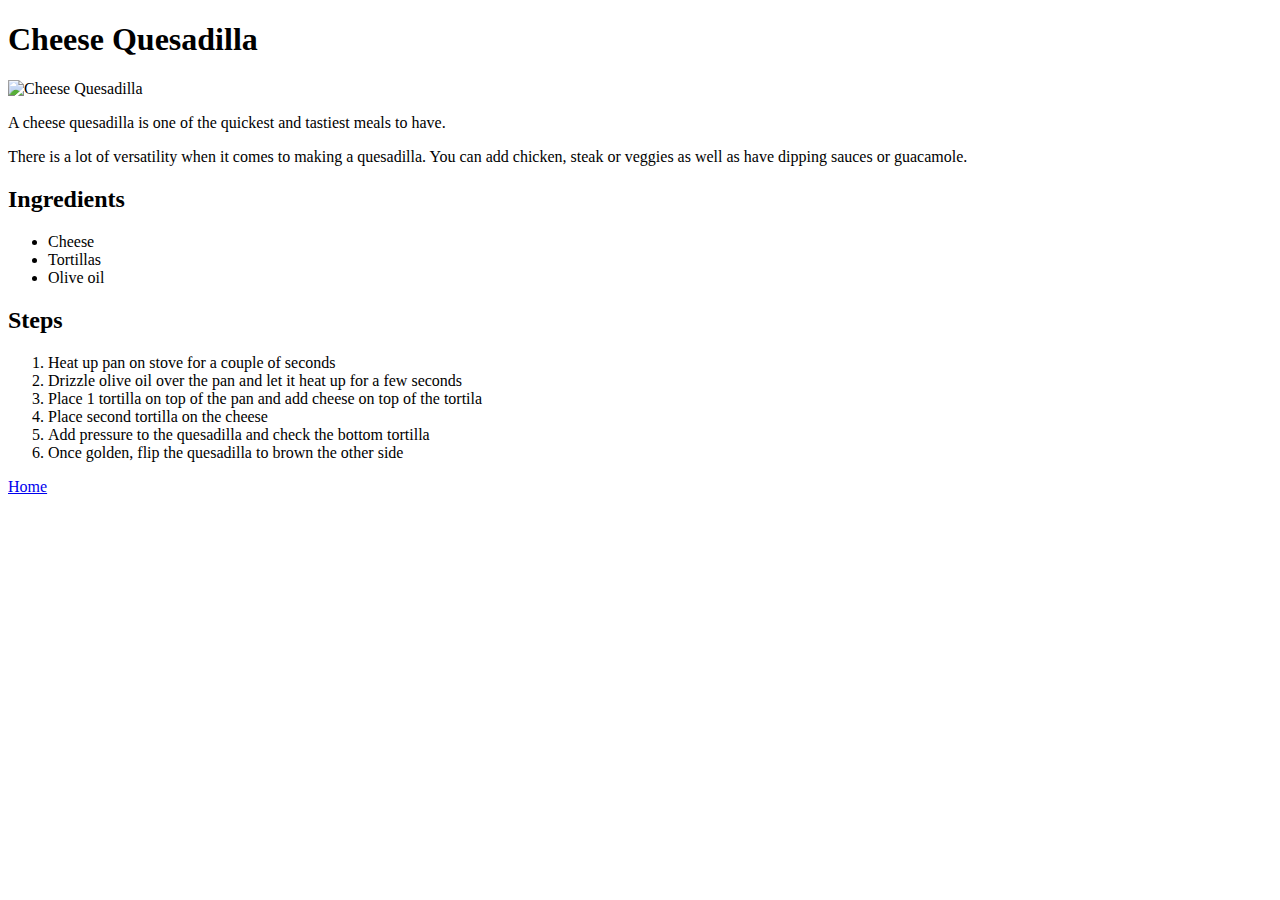
==== recipes/cheese-quesadilla.html @ f792cc0d "Add cheese quesadilla recipe page" ====
<!DOCTYPE html>
<html lang="en">
<head>
    <meta charset="UTF-8">
    <meta name="viewport" content="width=device-width, initial-scale=1.0">
    <title>Cheese Quesadilla</title>
</head>
<body>
    <h1>Cheese Quesadilla</h1>

    <img src="https://barefeetinthekitchen.com/wp-content/uploads/2019/06/Quesadillas-edit-11-1-of-1.jpg" alt="Cheese Quesadilla">

    <p>
        A cheese quesadilla is one of the quickest and tastiest meals to have.
    </p>
    <p>
        There is a lot of versatility when it comes to making a quesadilla. You can add chicken, steak or veggies as well as have dipping sauces or guacamole.
    </p>

    <h2>Ingredients</h2>

    <ul>
        <li>Cheese</li>
        <li>Tortillas</li>
        <li>Olive oil</li>
    </ul>

    <h2>Steps</h2>

    <ol>
        <li>Heat up pan on stove for a couple of seconds</li>
        <li>Drizzle olive oil over the pan and let it heat up for a few seconds</li>
        <li>Place 1 tortilla on top of the pan and add cheese on top of the tortila</li>
        <li>Place second tortilla on the cheese</li>
        <li>Add pressure to the quesadilla and check the bottom tortilla</li>
        <li>Once golden, flip the quesadilla to brown the other side</li>
    </ol>

    <a href="../index.html">Home</a>
</body>
</html>
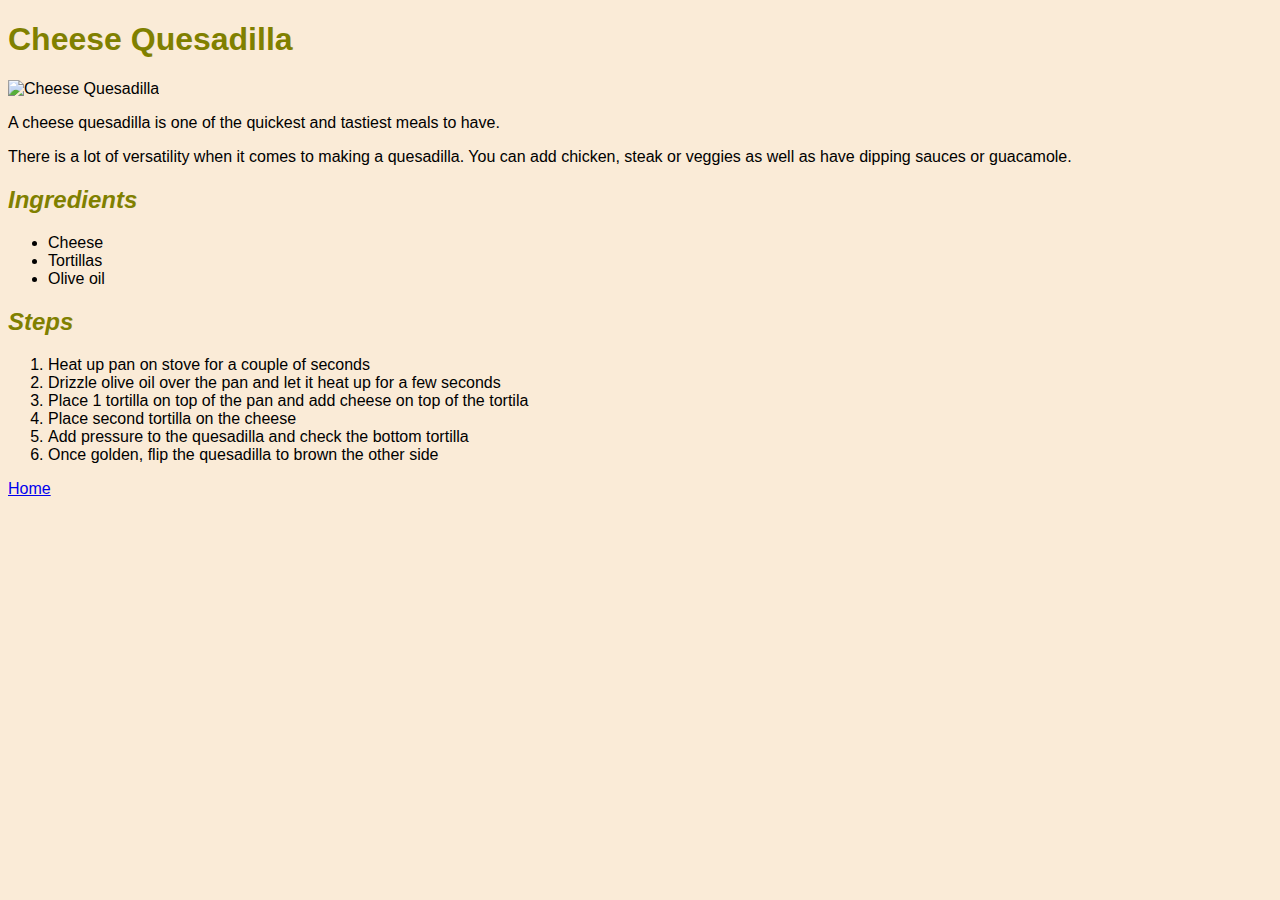
==== commit cf2aeba7: "Add css styling to recipe pages" ====
--- a/recipes/cheese-quesadilla.html
+++ b/recipes/cheese-quesadilla.html
@@ -4,6 +4,7 @@
     <meta charset="UTF-8">
     <meta name="viewport" content="width=device-width, initial-scale=1.0">
     <title>Cheese Quesadilla</title>
+    <link rel="stylesheet" href="style.css">
 </head>
 <body>
     <h1>Cheese Quesadilla</h1>
--- a/recipes/style.css
+++ b/recipes/style.css
@@ -0,0 +1,18 @@
+body {
+    background-color: antiquewhite;
+    font-family: Tahoma, Verdana, sans-serif;
+}
+
+h1,
+h2 {
+    color: olive;
+}
+
+img {
+    width: 500px;
+    height: auto;
+}
+
+h2 {
+    font-style: italic;
+}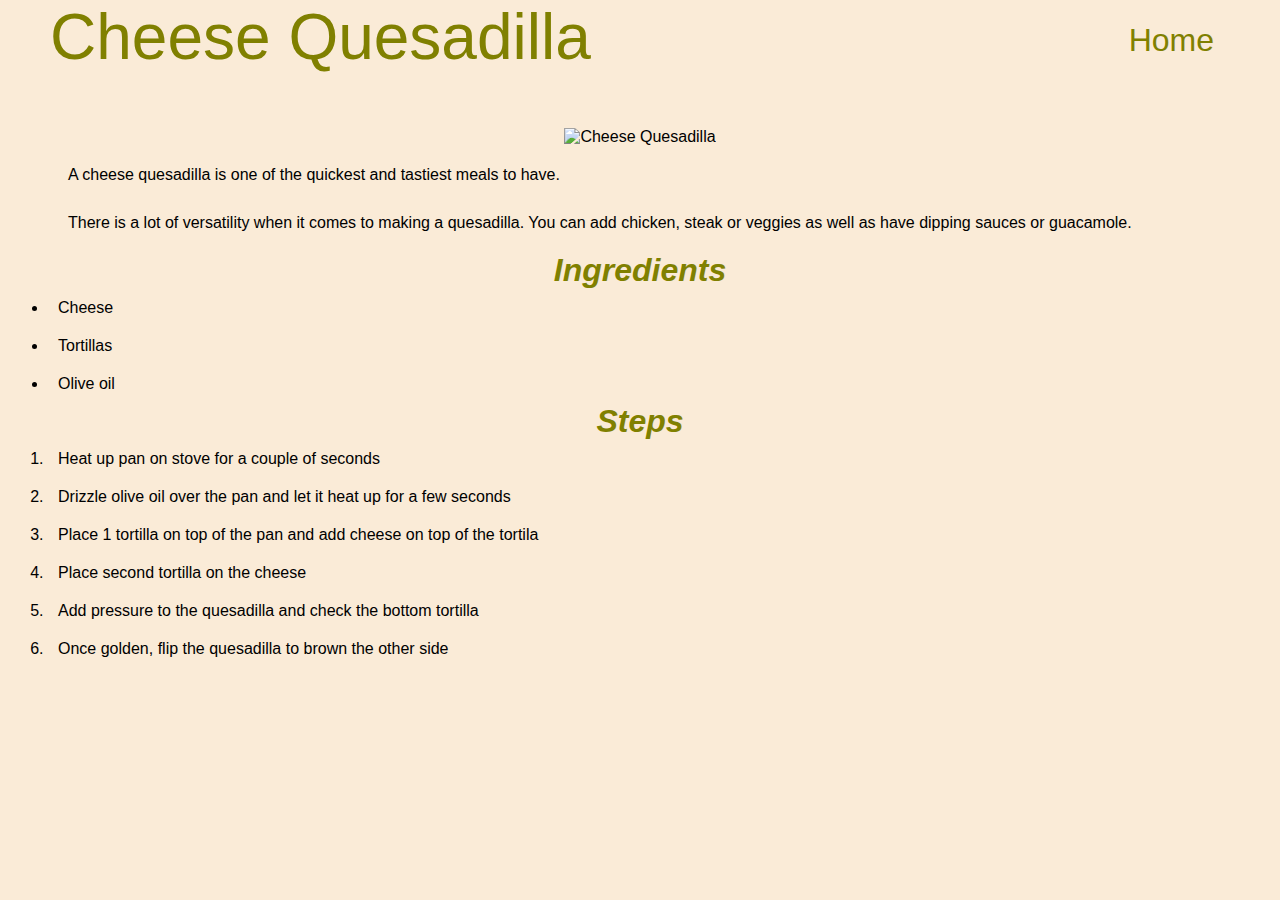
==== commit 953bf3d2: "Add layouts to Homepage and Recipe Pages" ====
--- a/recipes/cheese-quesadilla.html
+++ b/recipes/cheese-quesadilla.html
@@ -7,28 +7,33 @@
     <link rel="stylesheet" href="style.css">
 </head>
 <body>
-    <h1>Cheese Quesadilla</h1>
+    <nav class="navbar">
+        <div class="nav-container">
+            <h1 id="title">Cheese Quesadilla</h1>
+            <a href="../index.html" class="nav-links">Home</a>
+        </div>
+    </nav>
+    <div class="rec-container">
+    <img src="https://barefeetinthekitchen.com/wp-content/uploads/2019/06/Quesadillas-edit-11-1-of-1.jpg" alt="Cheese Quesadilla" class="rec-image">
 
-    <img src="https://barefeetinthekitchen.com/wp-content/uploads/2019/06/Quesadillas-edit-11-1-of-1.jpg" alt="Cheese Quesadilla">
-
-    <p>
+    <p class="description">
         A cheese quesadilla is one of the quickest and tastiest meals to have.
     </p>
-    <p>
+    <p class="description">
         There is a lot of versatility when it comes to making a quesadilla. You can add chicken, steak or veggies as well as have dipping sauces or guacamole.
     </p>
 
-    <h2>Ingredients</h2>
+    <h2  class="heading">Ingredients</h2>
 
-    <ul>
+    <ul class="list">
         <li>Cheese</li>
         <li>Tortillas</li>
         <li>Olive oil</li>
     </ul>
 
-    <h2>Steps</h2>
+    <h2 class="heading">Steps</h2>
 
-    <ol>
+    <ol class="list">
         <li>Heat up pan on stove for a couple of seconds</li>
         <li>Drizzle olive oil over the pan and let it heat up for a few seconds</li>
         <li>Place 1 tortilla on top of the pan and add cheese on top of the tortila</li>
@@ -36,7 +41,6 @@
         <li>Add pressure to the quesadilla and check the bottom tortilla</li>
         <li>Once golden, flip the quesadilla to brown the other side</li>
     </ol>
-
-    <a href="../index.html">Home</a>
+    </div>
 </body>
 </html>--- a/recipes/style.css
+++ b/recipes/style.css
@@ -1,18 +1,76 @@
-body {
+* {
     background-color: antiquewhite;
+    margin: 0;
+    padding: 0;
     font-family: Tahoma, Verdana, sans-serif;
+    text-align: center;
 }
 
-h1,
-h2 {
+.navbar {
+    display: flex;
+    height: 80px;
+    justify-content: center;
+    align-items: center;
+    font-size: 1.2rem;
+    position: sticky;
+    top: 0;
+    z-index: 999;
+}
+
+.nav-container {
+    display: flex;
+    justify-content: space-between;
+    height: 80px;
+    z-index: 1;
+    width: 100%;
+    max-width: 1800px;
+    margin: 0 auto;
+    padding: 0 50px;
+}
+
+.nav-links {
+    color: olive;
+    display: flex;
+    align-items: center;
+    justify-content: center;
+    text-decoration: none;
+    padding: 0 1rem;
+    height: 100%;
+    font-weight: 400;
+    font-size: 2rem;
+}
+
+.rec-container{
+    margin: 3rem;
+}
+
+.description {
+    padding: 10px;
+    text-align: left;
+    margin: 10px;
+}
+
+.heading,
+#title {
     color: olive;
 }
 
-img {
+#title {
+    font-size: 4rem;
+    font-weight: 500;
+}
+
+.rec-container .rec-image {
     width: 500px;
     height: auto;
 }
 
-h2 {
+.heading {
     font-style: italic;
+    font-size: 2rem;
+}
+
+.list li {
+    text-align: left;
+    padding: 10px;
 }